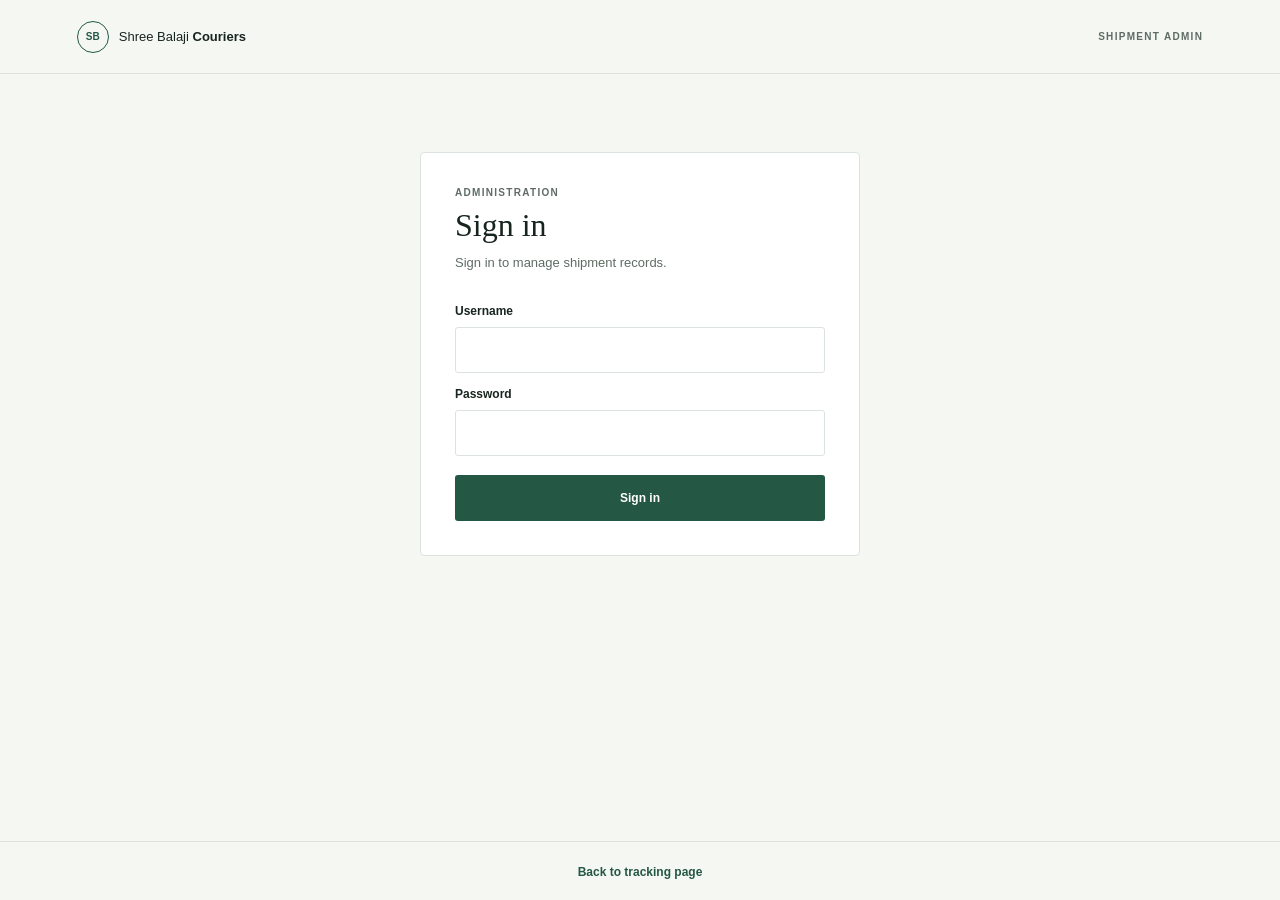
==== frontend/admin.html @ cf284306 "edited" ====
<!doctype html>
<html lang="en">
	<head>
		<meta charset="utf-8" />
		<meta name="viewport" content="width=device-width, initial-scale=1" />
		<meta name="robots" content="noindex, nofollow" />
		<meta name="theme-color" content="#f5f7f3" />
		<title>Shipment Admin | Shree Balaji Couriers</title>
		<link rel="stylesheet" href="css/admin.css" />
		<script src="js/api.js" defer></script>
		<script src="js/admin.js" defer></script>
	</head>
	<body>
		<header class="admin-header">
			<a class="admin-brand" href="index.html"
				><span class="admin-brand-mark" aria-hidden="true">SB</span
				><span>Shree Balaji <strong>Couriers</strong></span></a
			>
			<span class="admin-label">SHIPMENT ADMIN</span>
		</header>
		<main class="admin-main">
			<section class="login-panel" id="login-panel" aria-labelledby="login-title">
				<p class="admin-eyebrow">ADMINISTRATION</p>
				<h1 id="login-title">Sign in</h1>
				<p class="panel-intro">Sign in to manage shipment records.</p>
				<form id="login-form" class="admin-form" novalidate>
					<label for="admin-username">Username</label>
					<input id="admin-username" name="username" type="text" autocomplete="username" required />
					<label for="admin-password">Password</label>
					<input
						id="admin-password"
						name="password"
						type="password"
						autocomplete="current-password"
						required
					/>
					<p class="admin-message" id="login-message" role="alert" hidden></p>
					<button class="admin-button admin-button-primary" type="submit">Sign in</button>
				</form>
			</section>

			<section class="manager-panel" id="manager-panel" aria-labelledby="manager-title" hidden>
				<div class="manager-heading">
					<div>
						<p class="admin-eyebrow">SHIPMENT RECORDS</p>
						<h1 id="manager-title">Manage shipments</h1>
					</div>
					<button class="admin-button admin-button-secondary" id="logout-button" type="button">
						Sign out
					</button>
				</div>
				<p class="manager-intro">Create a shipment or update its latest customer-facing status.</p>
				<form id="shipment-form" class="admin-form shipment-form" novalidate>
					<input id="shipment-record-id" name="record_id" type="hidden" />
					<div class="form-field">
						<label for="shipment-tracking-id">Tracking ID</label
						><input id="shipment-tracking-id" name="tracking_id" type="text" required />
					</div>
					<div class="form-field">
						<label for="shipment-status">Status</label
						><select id="shipment-status" name="status" required>
							<option value="">Choose a status</option>
							<option value="Booked">Booked</option>
							<option value="Picked Up">Picked Up</option>
							<option value="In Transit">In Transit</option>
							<option value="Out for Delivery">Out for Delivery</option>
							<option value="Delivered">Delivered</option>
							<option value="Exception">Exception</option>
						</select>
					</div>
					<div class="form-field form-field-wide">
						<label for="shipment-location">Location <span>(optional)</span></label>
						<input
							id="shipment-location"
							name="location"
							type="text"
							maxlength="120"
							autocomplete="off"
							placeholder="For example, Delhi"
						/>
					</div>
					<div class="form-field form-field-wide">
						<label for="shipment-description">Status update <span>(optional)</span></label
						><textarea
							id="shipment-description"
							name="description"
							rows="3"
							placeholder="Customer-facing update"
						></textarea>
					</div>
					<p class="admin-message form-field-wide" id="shipment-message" role="alert" hidden></p>
					<div class="form-actions form-field-wide">
						<button
							class="admin-button admin-button-primary"
							id="save-shipment-button"
							type="submit"
						>
							Save shipment</button
						><button
							class="admin-button admin-button-secondary"
							id="cancel-edit-button"
							type="button"
							hidden
						>
							Cancel edit
						</button>
					</div>
				</form>
				<div class="records-heading">
					<h2>Current shipments</h2>
					<button class="text-button" id="refresh-button" type="button">Refresh list</button>
				</div>
				<div class="records-tools" role="search">
					<div class="records-tool records-search-field">
						<label for="records-search">Search shipments</label>
						<input
							id="records-search"
							type="search"
							placeholder="Tracking ID, location, status"
							autocomplete="off"
						/>
					</div>
					<div class="records-tool">
						<label for="records-status-filter">Status</label>
						<select id="records-status-filter">
							<option value="">All statuses</option>
							<option value="Booked">Booked</option>
							<option value="Picked Up">Picked Up</option>
							<option value="In Transit">In Transit</option>
							<option value="Out for Delivery">Out for Delivery</option>
							<option value="Delivered">Delivered</option>
							<option value="Exception">Exception</option>
						</select>
					</div>
					<div class="records-tool">
						<label for="records-sort">Sort by</label>
						<select id="records-sort">
							<option value="updated-desc">Recently updated</option>
							<option value="updated-asc">Oldest update</option>
							<option value="tracking-asc">Tracking ID A-Z</option>
							<option value="status-asc">Status A-Z</option>
						</select>
					</div>
				</div>
				<p class="records-summary" id="records-summary" role="status" aria-live="polite"></p>
				<p class="admin-message" id="records-message" role="status" hidden></p>
				<div class="records-list" id="records-list" aria-live="polite"></div>
			</section>
		</main>
		<footer class="admin-footer"><a href="index.html">Back to tracking page</a></footer>
	</body>
</html>
---- frontend/css/admin.css ----
:root {
	color-scheme: light;
	--admin-ink: #18251e;
	--admin-muted: #5f6c64;
	--admin-paper: #f5f7f3;
	--admin-surface: #fff;
	--admin-line: #dce3dc;
	--admin-green: #245844;
	--admin-danger: #a12e26;
	font-family: "Avenir Next", Avenir, "Segoe UI", sans-serif;
	color: var(--admin-ink);
	background: var(--admin-paper);
	font-synthesis: none;
	text-rendering: optimizeLegibility;
}
*,
*::before,
*::after {
	box-sizing: border-box;
}
body {
	min-height: 100vh;
	margin: 0;
	display: flex;
	flex-direction: column;
}
a,
button,
input,
select,
textarea {
	font: inherit;
}
a:focus-visible,
button:focus-visible,
input:focus-visible,
select:focus-visible,
textarea:focus-visible {
	outline: 3px solid #d37a42;
	outline-offset: 3px;
}
[hidden] {
	display: none !important;
}
.admin-header {
	min-height: 74px;
	padding: 12px clamp(20px, 6vw, 84px);
	display: flex;
	align-items: center;
	justify-content: space-between;
	gap: 15px;
	border-bottom: 1px solid var(--admin-line);
}
.admin-brand {
	display: inline-flex;
	align-items: center;
	gap: 10px;
	color: var(--admin-ink);
	text-decoration: none;
	font-size: 13px;
}
.admin-brand-mark {
	width: 32px;
	height: 32px;
	display: grid;
	place-items: center;
	border: 1px solid var(--admin-green);
	border-radius: 50%;
	color: var(--admin-green);
	font-size: 10px;
	font-weight: 800;
}
.admin-label,
.admin-eyebrow {
	color: var(--admin-muted);
	font-size: 10px;
	font-weight: 800;
	letter-spacing: 0.13em;
}
.admin-main {
	width: min(100% - 36px, 880px);
	flex: 1;
	margin: 0 auto;
	padding: 42px 0 70px;
}
.login-panel,
.manager-panel {
	padding: 25px 22px;
	border: 1px solid var(--admin-line);
	border-radius: 4px;
	background: var(--admin-surface);
}
.login-panel {
	max-width: 440px;
	margin: 20px auto 0;
}
.admin-eyebrow {
	margin: 0 0 10px;
}
h1,
h2 {
	margin: 0;
}
h1 {
	font-family: Georgia, "Times New Roman", serif;
	font-size: 32px;
	line-height: 1.1;
	font-weight: 400;
}
.panel-intro,
.manager-intro {
	margin: 10px 0 25px;
	color: var(--admin-muted);
	font-size: 13px;
	line-height: 1.6;
}
.admin-form {
	display: grid;
	grid-template-columns: 1fr;
	gap: 9px;
}
.admin-form label {
	margin-top: 5px;
	font-size: 12px;
	font-weight: 750;
}
.admin-form label span {
	color: var(--admin-muted);
	font-weight: 400;
}
.admin-form input,
.admin-form select,
.admin-form textarea {
	width: 100%;
	min-height: 46px;
	padding: 10px 12px;
	border: 1px solid var(--admin-line);
	border-radius: 3px;
	background: #fff;
	color: var(--admin-ink);
	font-size: 14px;
}
.admin-form textarea {
	min-height: 84px;
	resize: vertical;
	line-height: 1.5;
}
.admin-form input:focus,
.admin-form select:focus,
.admin-form textarea:focus {
	border-color: var(--admin-green);
	outline: 3px solid rgb(36 88 68 / 14%);
}
.admin-button {
	min-height: 46px;
	padding: 0 16px;
	border: 1px solid transparent;
	border-radius: 3px;
	cursor: pointer;
	font-size: 12px;
	font-weight: 800;
}
.admin-button:disabled {
	cursor: wait;
	opacity: 0.65;
}
.admin-button-primary {
	background: var(--admin-green);
	color: white;
}
.admin-button-primary:hover:not(:disabled) {
	background: #194532;
}
.admin-button-secondary {
	border-color: var(--admin-line);
	background: #fff;
	color: var(--admin-ink);
}
.admin-button-secondary:hover {
	border-color: var(--admin-green);
}
.login-panel .admin-button-primary {
	margin-top: 10px;
}
.admin-message {
	margin: 5px 0;
	color: var(--admin-danger);
	font-size: 12px;
	line-height: 1.55;
}
.manager-heading {
	display: grid;
	justify-items: start;
	gap: 15px;
}
.manager-intro {
	margin-bottom: 20px;
}
.shipment-form {
	grid-template-columns: 1fr;
	padding: 18px;
	border: 1px solid var(--admin-line);
	background: #fafbf9;
}
.form-field {
	display: grid;
	gap: 8px;
}
.form-field-wide,
.form-actions {
	grid-column: 1 / -1;
}
.form-actions {
	display: flex;
	flex-wrap: wrap;
	gap: 10px;
}
.records-heading {
	display: flex;
	align-items: center;
	justify-content: space-between;
	gap: 12px;
	margin-top: 32px;
	padding-bottom: 12px;
	border-bottom: 1px solid var(--admin-line);
}
.records-heading h2 {
	font-size: 16px;
}
.text-button {
	min-height: 44px;
	padding: 0 8px;
	border: 0;
	background: transparent;
	color: var(--admin-green);
	cursor: pointer;
	font-size: 12px;
	font-weight: 750;
}
.records-tools {
	display: grid;
	grid-template-columns: 1fr;
	gap: 12px;
	margin: 17px 0 10px;
}
.records-tool {
	display: grid;
	gap: 7px;
}
.records-tool label {
	font-size: 11px;
	font-weight: 750;
}
.records-tool input,
.records-tool select {
	width: 100%;
	min-height: 44px;
	padding: 8px 10px;
	border: 1px solid var(--admin-line);
	border-radius: 3px;
	background: #fff;
	color: var(--admin-ink);
	font-size: 13px;
}
.records-tool input:focus,
.records-tool select:focus {
	border-color: var(--admin-green);
	outline: 3px solid rgb(36 88 68 / 14%);
}
.records-summary {
	margin: 10px 0;
	color: var(--admin-muted);
	font-size: 11px;
}
.records-list {
	width: 100%;
	border-top: 1px solid var(--admin-line);
}
.records-table {
	width: 100%;
	border-collapse: collapse;
	font-size: 12px;
}
.records-table th,
.records-table td {
	padding: 12px 10px;
	border-bottom: 1px solid var(--admin-line);
	text-align: left;
	vertical-align: top;
}
.records-table th {
	color: var(--admin-muted);
	font-size: 10px;
	font-weight: 800;
	letter-spacing: 0.06em;
	text-transform: uppercase;
}
.record-id {
	display: block;
	overflow-wrap: anywhere;
	font-size: 14px;
	font-weight: 800;
}
.record-status,
.record-description {
	display: block;
	color: var(--admin-muted);
	font-size: 12px;
	line-height: 1.5;
}
.record-status {
	color: var(--admin-ink);
	font-weight: 750;
}
.records-empty {
	padding: 20px 4px;
	color: var(--admin-muted);
	font-size: 13px;
}
.visually-hidden {
	position: absolute;
	width: 1px;
	height: 1px;
	padding: 0;
	margin: -1px;
	overflow: hidden;
	clip: rect(0, 0, 0, 0);
	white-space: nowrap;
	border: 0;
}
.record-actions {
	display: flex;
	flex-wrap: wrap;
	gap: 8px;
}
.record-actions button {
	min-height: 44px;
	padding: 0 12px;
	border: 1px solid var(--admin-line);
	border-radius: 3px;
	background: #fff;
	color: var(--admin-ink);
	cursor: pointer;
	font-size: 11px;
	font-weight: 750;
}
.record-actions button:hover {
	border-color: var(--admin-green);
}
.admin-footer {
	padding: 20px;
	border-top: 1px solid var(--admin-line);
	text-align: center;
}
.admin-footer a {
	color: var(--admin-green);
	font-size: 12px;
	font-weight: 700;
	text-decoration: none;
}
.admin-footer a:hover {
	text-decoration: underline;
}
@media (min-width: 680px) {
	.admin-main {
		padding-top: 58px;
	}
	.login-panel,
	.manager-panel {
		padding: 34px;
	}
	.manager-heading {
		display: flex;
		align-items: center;
		justify-content: space-between;
	}
	.shipment-form {
		grid-template-columns: 1fr 1fr;
		padding: 22px;
	}
	.records-tools {
		grid-template-columns: minmax(220px, 2fr) repeat(2, minmax(150px, 1fr));
	}
}
@media (max-width: 600px) {
	.records-table thead {
		position: absolute;
		width: 1px;
		height: 1px;
		padding: 0;
		margin: -1px;
		overflow: hidden;
		clip: rect(0, 0, 0, 0);
		white-space: nowrap;
		border: 0;
	}
	.records-table,
	.records-table tbody {
		display: block;
		width: 100%;
	}
	.records-table tbody {
		display: grid;
		gap: 12px;
		padding-top: 12px;
	}
	.records-table tr {
		display: grid;
		grid-template-columns: repeat(2, minmax(0, 1fr));
		border: 1px solid var(--admin-line);
		border-radius: 3px;
		background: #fff;
	}
	.records-table td {
		display: grid;
		gap: 5px;
		min-width: 0;
		padding: 10px;
		border: 0;
	}
	.records-table td::before {
		color: var(--admin-muted);
		font-size: 9px;
		font-weight: 800;
		letter-spacing: 0.04em;
		text-transform: uppercase;
		content: attr(data-label);
	}
	.records-table .record-actions-cell {
		grid-column: 1 / -1;
		border-top: 1px solid var(--admin-line);
	}
	.record-actions button {
		flex: 1 1 72px;
	}
}
@media (prefers-reduced-motion: reduce) {
	*,
	*::before,
	*::after {
		scroll-behavior: auto !important;
		animation-duration: 0.01ms !important;
		transition-duration: 0.01ms !important;
	}
}
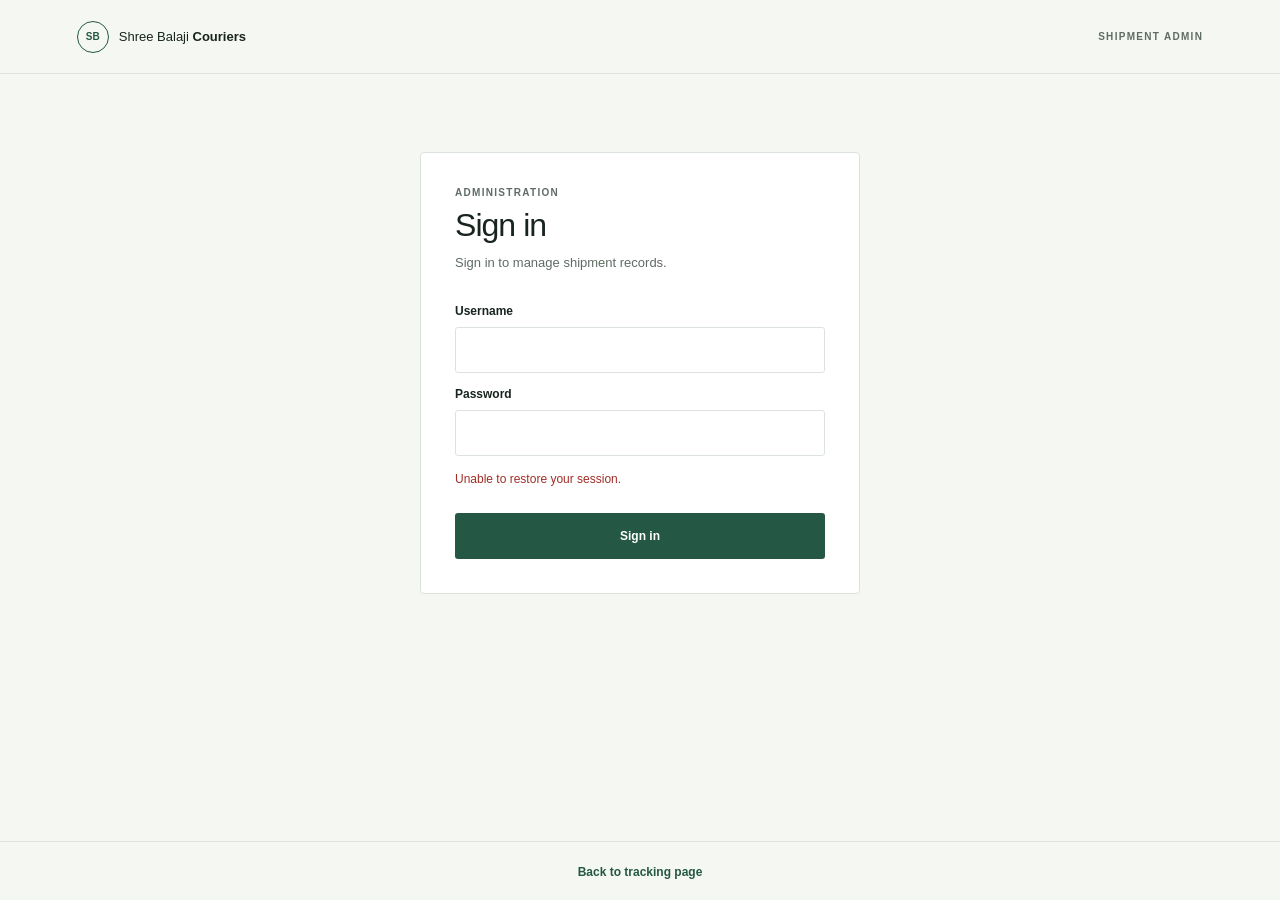
==== commit e4997e6f: "login problem" ====
--- a/frontend/admin.html
+++ b/frontend/admin.html
@@ -7,8 +7,8 @@
 		<meta name="theme-color" content="#f5f7f3" />
 		<title>Shipment Admin | Shree Balaji Couriers</title>
 		<link rel="stylesheet" href="css/admin.css" />
-		<script src="js/api.js" defer></script>
-		<script src="js/admin.js" defer></script>
+		<script src="js/api.js?v=20261008-5" defer></script>
+		<script src="js/admin.js?v=20261008-5" defer></script>
 	</head>
 	<body>
 		<header class="admin-header">
--- a/frontend/css/admin.css
+++ b/frontend/css/admin.css
@@ -7,7 +7,7 @@
 	--admin-line: #dce3dc;
 	--admin-green: #245844;
 	--admin-danger: #a12e26;
-	font-family: "Avenir Next", Avenir, "Segoe UI", sans-serif;
+	font-family: Inter, ui-sans-serif, -apple-system, BlinkMacSystemFont, "Segoe UI", sans-serif;
 	color: var(--admin-ink);
 	background: var(--admin-paper);
 	font-synthesis: none;
@@ -102,7 +102,8 @@
 	margin: 0;
 }
 h1 {
-	font-family: Georgia, "Times New Roman", serif;
+	font-family: Inter, ui-sans-serif, -apple-system, BlinkMacSystemFont, "Segoe UI", sans-serif;
+	letter-spacing: -0.03em;
 	font-size: 32px;
 	line-height: 1.1;
 	font-weight: 400;
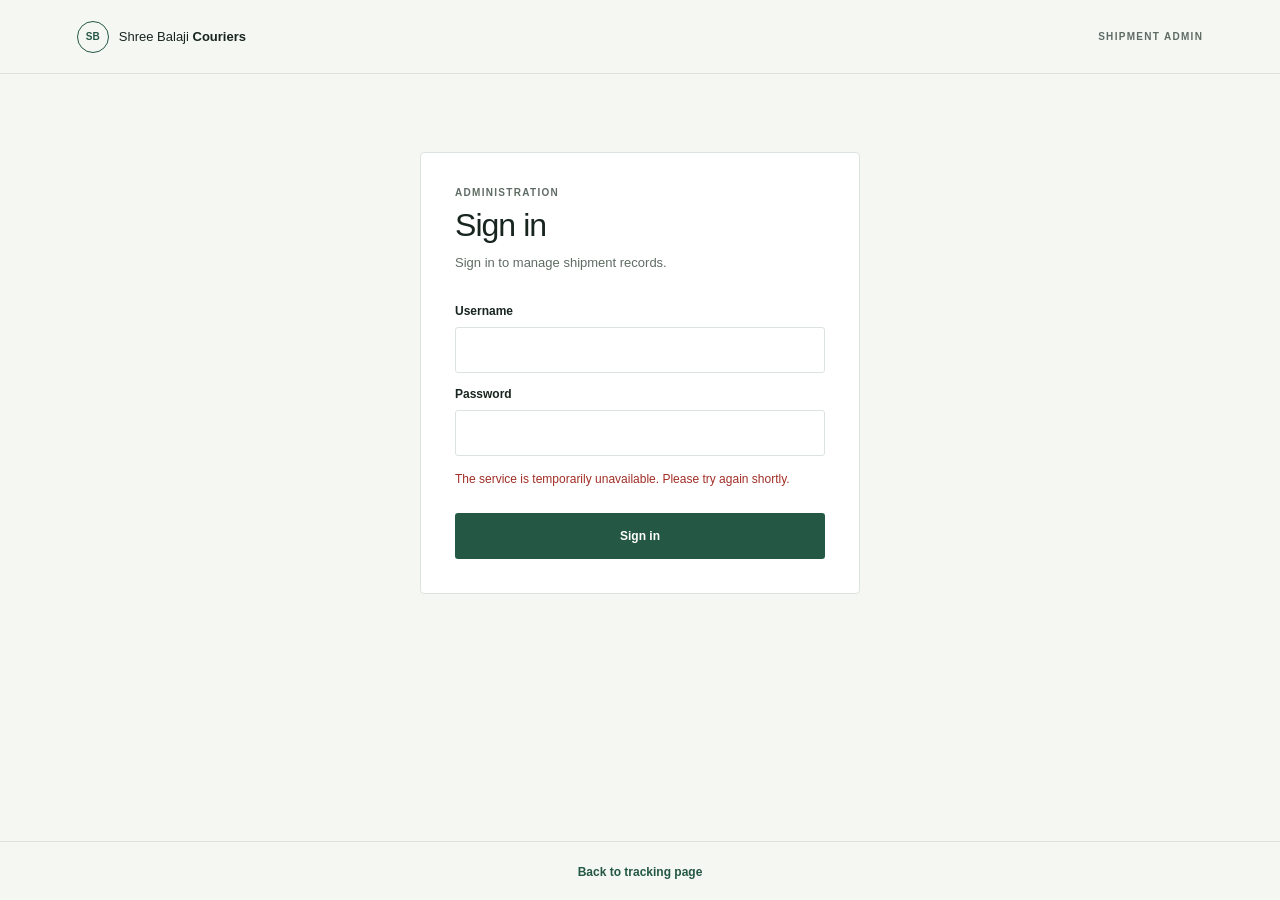
==== commit ff4b2d2e: "render" ====
--- a/frontend/admin.html
+++ b/frontend/admin.html
@@ -5,9 +5,10 @@
 		<meta name="viewport" content="width=device-width, initial-scale=1" />
 		<meta name="robots" content="noindex, nofollow" />
 		<meta name="theme-color" content="#f5f7f3" />
+		<meta name="api-base-url" content="https://trackcourier-6hcj.onrender.com" />
 		<title>Shipment Admin | Shree Balaji Couriers</title>
 		<link rel="stylesheet" href="css/admin.css" />
-		<script src="js/api.js?v=20261008-5" defer></script>
+		<script src="js/api.js?v=20261010-2" defer></script>
 		<script src="js/admin.js?v=20261008-5" defer></script>
 	</head>
 	<body>
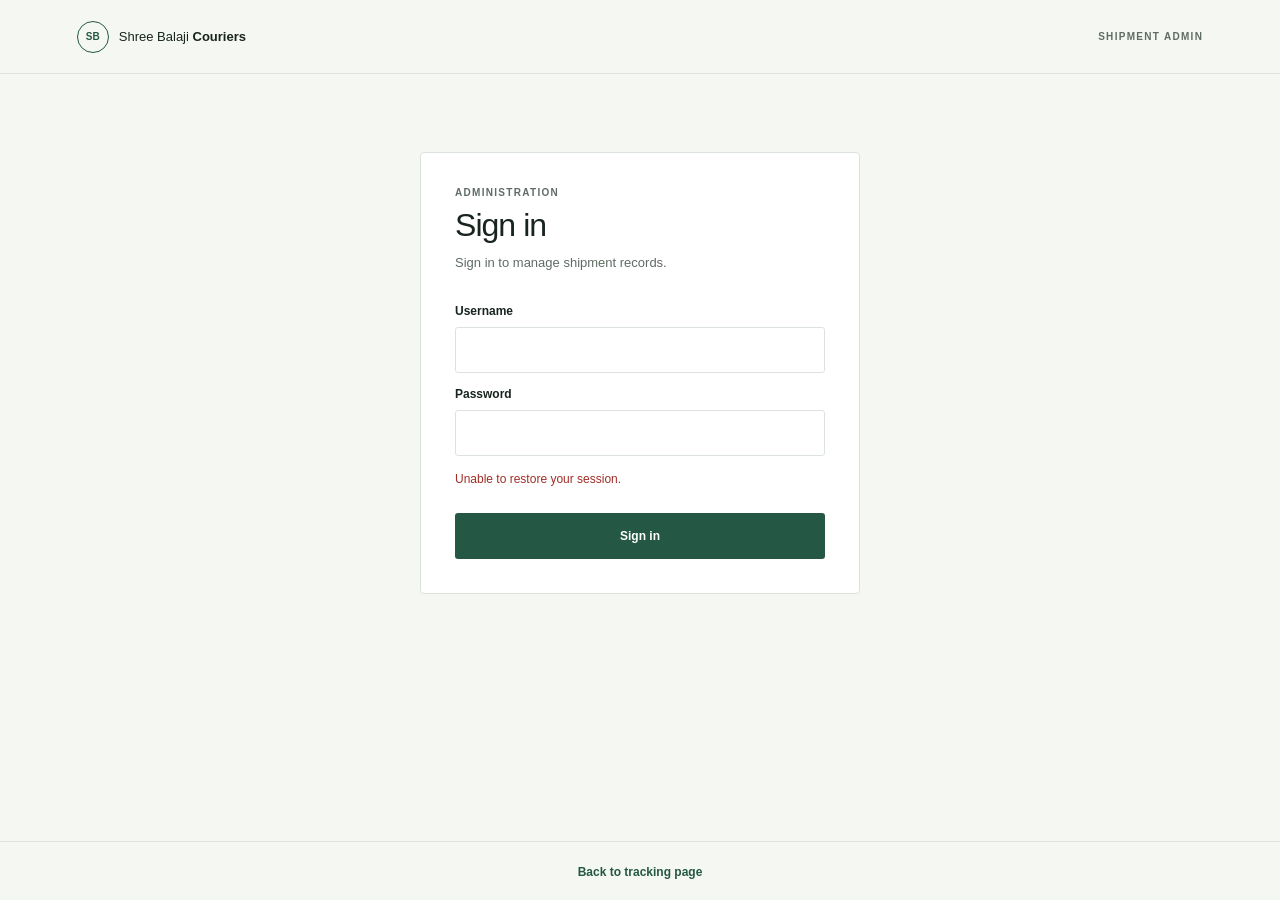
==== commit 5bd6fc46: "cookies" ====
--- a/frontend/admin.html
+++ b/frontend/admin.html
@@ -5,11 +5,10 @@
 		<meta name="viewport" content="width=device-width, initial-scale=1" />
 		<meta name="robots" content="noindex, nofollow" />
 		<meta name="theme-color" content="#f5f7f3" />
-		<meta name="api-base-url" content="https://trackcourier-6hcj.onrender.com" />
 		<title>Shipment Admin | Shree Balaji Couriers</title>
 		<link rel="stylesheet" href="css/admin.css" />
-		<script src="js/api.js?v=20261010-2" defer></script>
-		<script src="js/admin.js?v=20261008-5" defer></script>
+		<script src="js/api.js?v=20261010-4" defer></script>
+		<script src="js/admin.js?v=20261010-2" defer></script>
 	</head>
 	<body>
 		<header class="admin-header">
